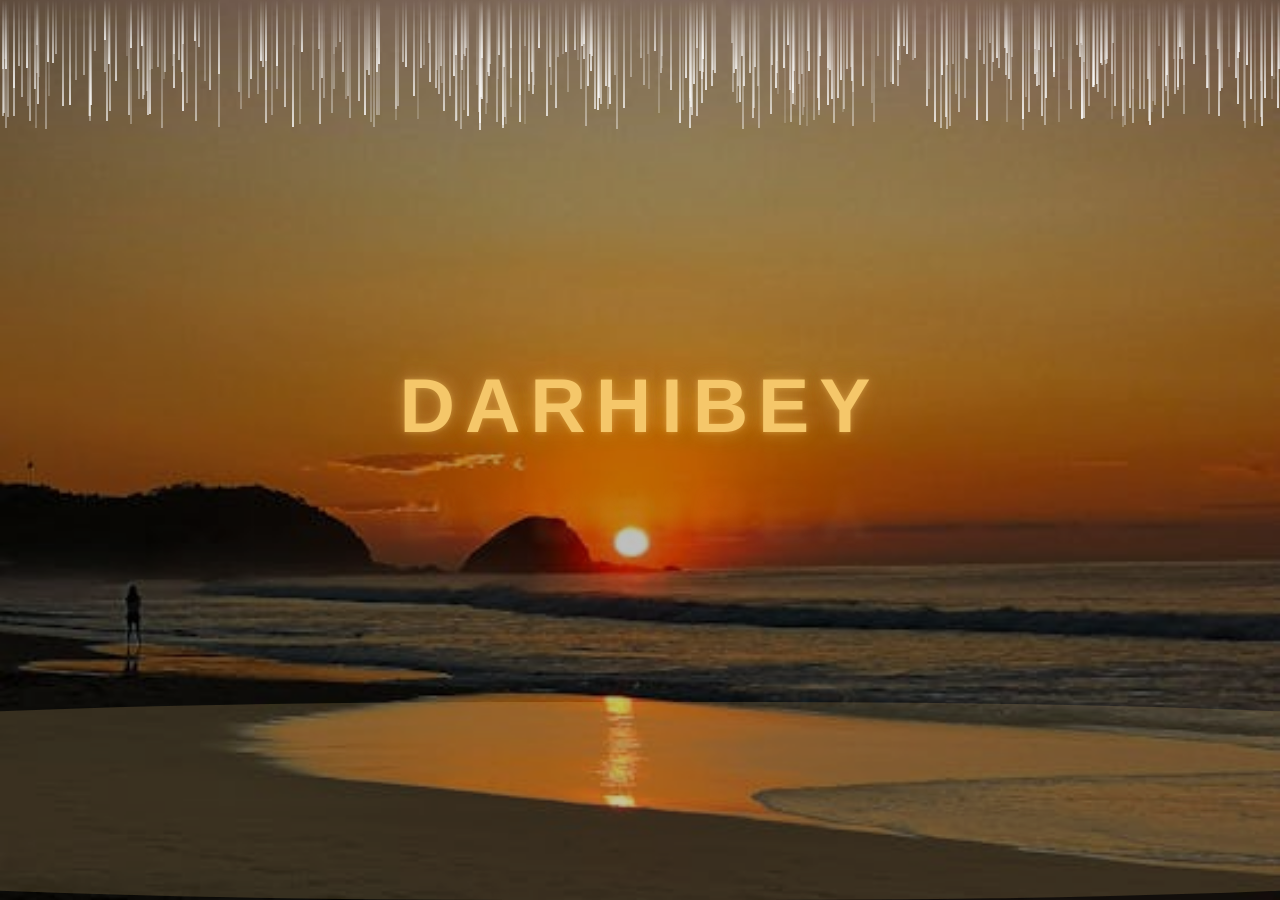
==== lluvia/index.html @ 0b450121 "DARHIBEY v2" ====
<!DOCTYPE html>
<html lang="es">
<head>
<meta charset="UTF-8">
<meta name="viewport" content="width=device-width, initial-scale=1.0">
<title>Darhibey</title>

<style>

*{
    margin:0;
    padding:0;
    box-sizing:border-box;
}

body{
    width:100%;
    height:100vh;
    overflow:hidden;
    font-family:Arial, sans-serif;
    background:url("playa.jpg") center center/cover no-repeat;
}

/* Oscurece ligeramente la imagen */
.overlay{
    position:absolute;
    inset:0;
    background:rgba(0,0,0,0.25);
}

/* Nombre principal */
.title{
    position:absolute;
    top:45%;
    left:50%;
    transform:translate(-50%,-50%);

    font-size:6vw;
    font-weight:700;
    letter-spacing:10px;

    color:#f5c76a;

    text-shadow:
        0 0 5px rgba(245,199,106,0.4),
        0 0 15px rgba(245,199,106,0.3),
        0 0 25px rgba(245,199,106,0.2);

    z-index:20;

    animation:pulse 4s ease-in-out infinite;
}

@keyframes pulse{
    0%,100%{
        opacity:1;
    }

    50%{
        opacity:0.75;
    }
}

/* Reflejo */
.title-reflection{
    position:absolute;
    top:52%;
    left:50%;

    transform:
        translateX(-50%)
        scaleY(-1);

    font-size:6vw;
    font-weight:700;
    letter-spacing:10px;

    color:rgba(245,199,106,0.18);

    filter:blur(6px);

    mask-image:linear-gradient(
        to bottom,
        rgba(255,255,255,0.7),
        transparent
    );

    z-index:5;

    animation:reflection 4s ease-in-out infinite;
}

@keyframes reflection{
    0%,100%{
        transform:
        translateX(-50%)
        scaleY(-1)
        skewX(0deg);
    }

    50%{
        transform:
        translateX(-50%)
        scaleY(-1)
        skewX(3deg);
    }
}

/* Lluvia */
.rain{
    position:absolute;
    inset:0;
    overflow:hidden;
    z-index:30;
}

.drop{
    position:absolute;
    width:2px;
    background:linear-gradient(
        transparent,
        rgba(255,255,255,0.8)
    );

    animation:fall linear infinite;
}

@keyframes fall{

    from{
        transform:translateY(-120px);
    }

    to{
        transform:translateY(120vh);
    }
}

/* Agua */
.ocean{
    position:absolute;
    bottom:0;
    width:100%;
    height:22%;
    overflow:hidden;
    z-index:10;
}

.wave{
    position:absolute;
    width:200%;
    height:100%;
    left:-50%;
    border-radius:45%;
}

.wave1{
    background:rgba(255,255,255,0.05);
    animation:waveMove 10s linear infinite;
}

.wave2{
    background:rgba(255,180,80,0.08);
    animation:waveMove 14s linear infinite reverse;
}

.wave3{
    background:rgba(255,220,120,0.05);
    animation:waveMove 20s linear infinite;
}

@keyframes waveMove{

    0%{
        transform:translateX(0) translateY(0);
    }

    50%{
        transform:translateX(-5%) translateY(10px);
    }

    100%{
        transform:translateX(0) translateY(0);
    }
}

/* Relámpago */
.flash{
    position:absolute;
    inset:0;
    background:white;
    opacity:0;
    pointer-events:none;
    z-index:100;
}

</style>
</head>

<body>

<div class="overlay"></div>

<div class="title">
    DARHIBEY
</div>

<div class="title-reflection">
    DARHIBEY
</div>

<div class="rain" id="rain"></div>

<div class="ocean">
    <div class="wave wave1"></div>
    <div class="wave wave2"></div>
    <div class="wave wave3"></div>
</div>

<div class="flash" id="flash"></div>

<audio id="rainSound" loop>
    <source src="lluvia.mp3" type="audio/mpeg">
</audio>

<script>

/* Crear lluvia */
const rain = document.getElementById("rain");

for(let i=0;i<450;i++){

    const drop=document.createElement("div");

    drop.classList.add("drop");

    drop.style.left=Math.random()*100+"vw";

    drop.style.height=
        (40+Math.random()*90)+"px";

    drop.style.opacity=
        0.2+Math.random()*0.8;

    drop.style.animationDuration=
        (0.4+Math.random()*0.8)+"s";

    drop.style.animationDelay=
        Math.random()*2+"s";

    rain.appendChild(drop);
}

/* Activar sonido */
document.addEventListener("click",()=>{

    const audio=
    document.getElementById("rainSound");

    audio.volume=0.4;

    audio.play();

},{once:true});

/* Relámpagos */
const flash=document.getElementById("flash");

function lightning(){

    flash.style.opacity="0.3";

    setTimeout(()=>{
        flash.style.opacity="0";
    },100);

    setTimeout(()=>{

        flash.style.opacity="0.15";

        setTimeout(()=>{
            flash.style.opacity="0";
        },50);

    },150);

    setTimeout(
        lightning,
        5000 + Math.random()*12000
    );
}

setTimeout(lightning,6000);

</script>

</body>
</html>
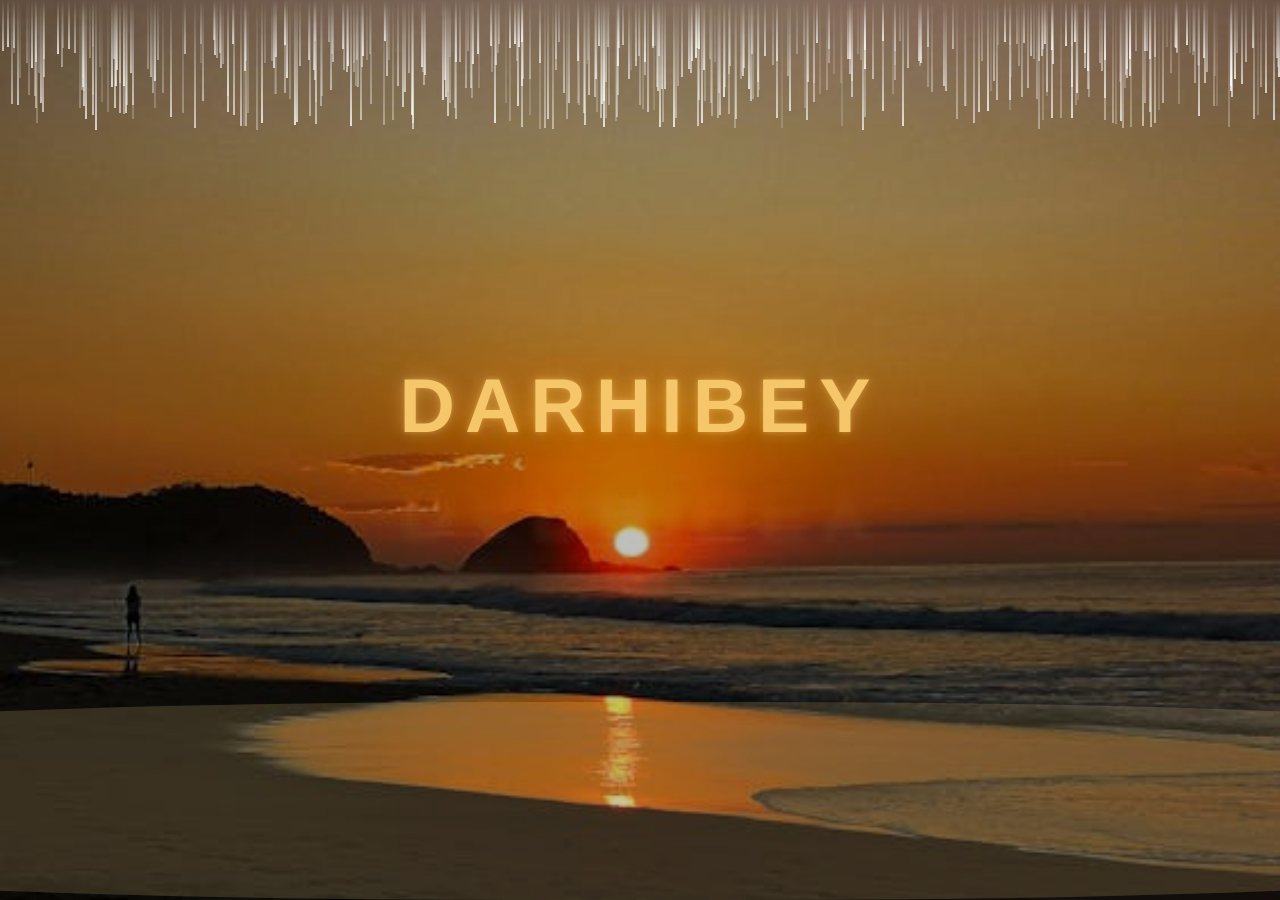
==== commit 1ba5d856: "Corrige dominio canónico y elimina MP3 duplicado - canonical, og:url, sitemap y robots apuntaban a d" ====
--- a/lluvia/index.html
+++ b/lluvia/index.html
@@ -220,7 +220,7 @@
 <div class="flash" id="flash"></div>
 
 <audio id="rainSound" loop>
-    <source src="lluvia.mp3" type="audio/mpeg">
+    <source src="../assets/audio/rain.mp3" type="audio/mpeg">
 </audio>
 
 <script>
